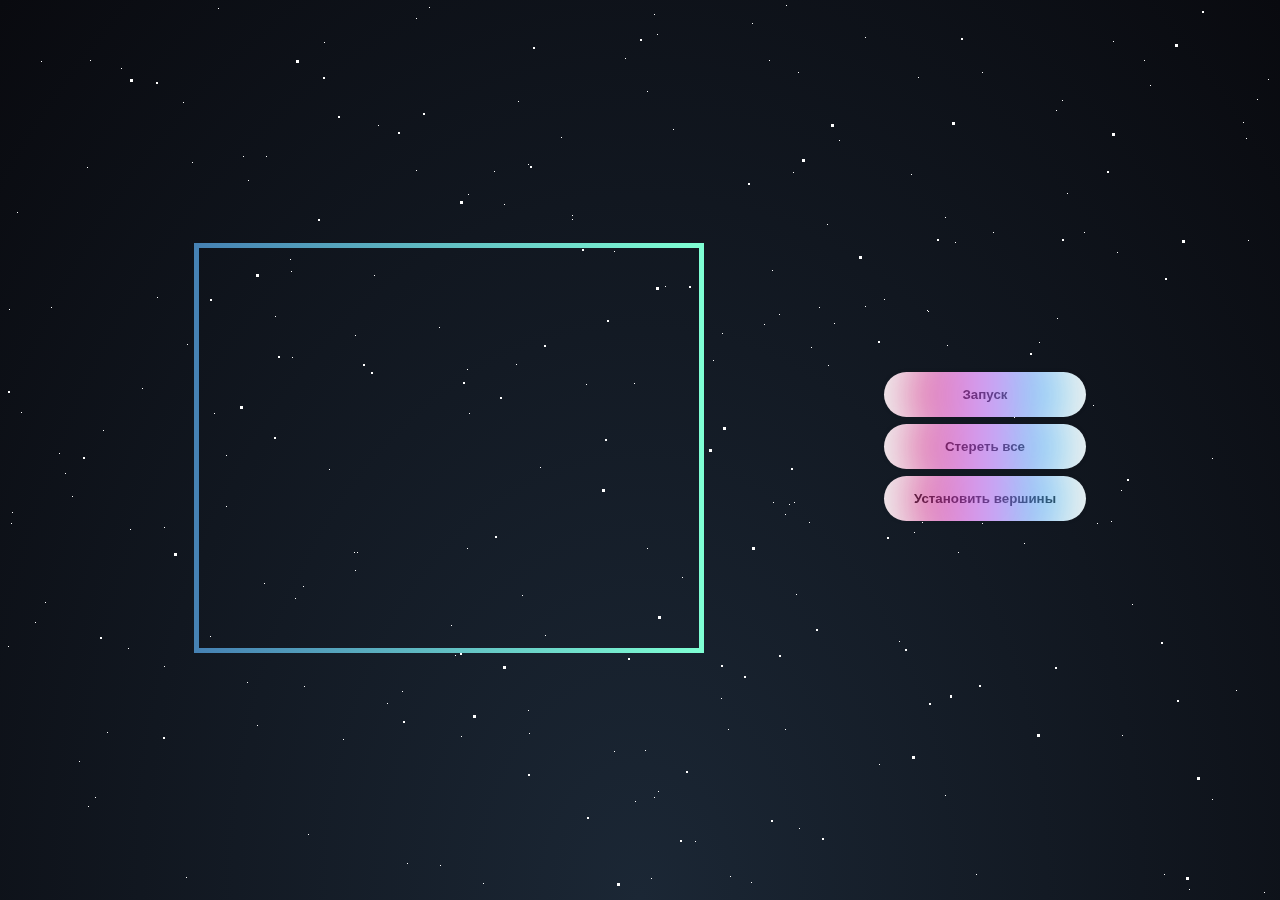
==== genetic.html @ c9bbf375 "Add files via upload" ====
<!DOCTYPE html>
<html lang="en">

<head>
    <meta charset="UTF-8">
    <meta name="viewport" content="width=device-width, initial-scale=1.0">
    <link rel="stylesheet" href="gen.css">
    <link rel="stylesheet" href="background.css">
    <link type="image/x-icon" href="/image/thomas.jpg" rel="shortcut icon">
    <link href='https://fonts.googleapis.com/css?family=Lato:300,400,700' rel='stylesheet' type='text/css'>
    <title>Генетика</title>
</head>

<body>
    <section class="wrapper">
        <div id="stars"></div>
        <div id="stars2"></div>
        <div id="stars3"></div>
    </section>
    <section class="content">
        <div class="container">
            <div class="canvas_container">
                <canvas id="canvas" class="canvas-border" width="500" height="400"></canvas>
            </div>
            <div class="btn_container">
                <button id="startBtn" class="button">
                    Запуск
                    <div class="hoverEffect">
                        <div>
                        </div>
                    </div>
                </button>
                <button id="clearBtn" class="button">
                    Стереть все
                    <div class="hoverEffect">
                        <div>
                        </div>
                    </div>
                </button>
                <button id="createPoints" class="button">
                    Установить вершины
                    <div class="hoverEffect">
                        <div>
                        </div>
                    </div>
                </button>
            </div>
        </div>
    </section>
    <script type="module" src="construction.js"></script>
</body>

</html>
---- gen.css ----
body{
  margin: 0;
  padding: 0;
}

.canvas-border {
  border: 5px solid;
  border-image: linear-gradient(to right, steelblue, aquamarine) 1;
}

.container {
  display: flex;
  position: relative;
  top: 50%;
  transform: translateY(-50%);
  align-items: center;
  justify-content: center;
}

.btn_container {
  padding-left: 180px;
  display: grid;
}

.button {
  margin-bottom: 7px;
  display: inline-flex;
  align-items: center;
  justify-content: center;
  padding: 15px 30px;
  border: 0;
  position: relative;
  overflow: hidden;
  border-radius: 10rem;
  transition: all 0.02s;
  font-weight: bold;
  color: rgb(37, 37, 37);
  z-index: 0;
  box-shadow: 0 0px 7px -5px rgba(0, 0, 0, 0.5);
}

.button:hover {
  background: rgb(193, 228, 248);
  color: rgb(33, 0, 85);
}

.button:active {
  transform: scale(0.97);
}

.hoverEffect {
  position: absolute;
  bottom: 0;
  top: 0;
  left: 0;
  right: 0;
  display: flex;
  align-items: center;
  justify-content: center;
  z-index: 1;
}

.hoverEffect div {
  background: rgb(222, 0, 75);
  background: linear-gradient(90deg, rgba(222, 0, 75, 1) 0%, rgba(191, 70, 255, 1) 49%, rgba(0, 212, 255, 1) 100%);
  border-radius: 40rem;
  width: 10rem;
  height: 10rem;
  transition: 0.4s;
  filter: blur(20px);
  animation: effect infinite 3s linear;
  opacity: 0.5;
}

.button:hover .hoverEffect div {
  width: 8rem;
  height: 8rem;
}

@keyframes effect {

  0% {
    transform: rotate(0deg);
  }

  100% {
    transform: rotate(360deg);
  }
}
---- background.css ----
.wrapper {
      position: fixed;
      top: 0;
      left: 0;
      height: 100vh;
      width: 100%;
      background: radial-gradient(ellipse at bottom, #1b2735 0%, #090a0f 100%);
      margin: 0;
      padding: 0;
  }

  .content {
      position: relative;
      top: 0;
      left: 0;
      height: 100vh;
      overflow-y: auto;
  }

  #title {
      position: absolute;
      top: 50%;
      left: 0;
      right: 0;
      color: #fff;
      text-align: center;
      font-family: Lato;
      font-weight: 300;
      font-size: 50px;
      letter-spacing: 10px;
      margin-top: -60px;
      padding-left: 10px;
  }

  #stars {
      width: 1px;
      height: 1px;
      background: transparent;
      animation: animStar 50s linear infinite;
      box-shadow: 779px 1331px #fff, 324px 42px #fff, 303px 586px #fff,
          1312px 276px #fff, 451px 625px #fff, 521px 1931px #fff, 1087px 1871px #fff,
          36px 1546px #fff, 132px 934px #fff, 1698px 901px #fff, 1418px 664px #fff,
          1448px 1157px #fff, 1084px 232px #fff, 347px 1776px #fff, 1722px 243px #fff,
          1629px 835px #fff, 479px 969px #fff, 1231px 960px #fff, 586px 384px #fff,
          164px 527px #fff, 8px 646px #fff, 1150px 1126px #fff, 665px 1357px #fff,
          1556px 1982px #fff, 1260px 1961px #fff, 1675px 1741px #fff,
          1843px 1514px #fff, 718px 1628px #fff, 242px 1343px #fff, 1497px 1880px #fff,
          1364px 230px #fff, 1739px 1302px #fff, 636px 959px #fff, 304px 686px #fff,
          614px 751px #fff, 1935px 816px #fff, 1428px 60px #fff, 355px 335px #fff,
          1594px 158px #fff, 90px 60px #fff, 1553px 162px #fff, 1239px 1825px #fff,
          1945px 587px #fff, 749px 1785px #fff, 1987px 1172px #fff, 1301px 1237px #fff,
          1039px 342px #fff, 1585px 1481px #fff, 995px 1048px #fff, 524px 932px #fff,
          214px 413px #fff, 1701px 1300px #fff, 1037px 1613px #fff, 1871px 996px #fff,
          1360px 1635px #fff, 1110px 1313px #fff, 412px 1783px #fff, 1949px 177px #fff,
          903px 1854px #fff, 700px 1936px #fff, 378px 125px #fff, 308px 834px #fff,
          1118px 962px #fff, 1350px 1929px #fff, 781px 1811px #fff, 561px 137px #fff,
          757px 1148px #fff, 1670px 1979px #fff, 343px 739px #fff, 945px 795px #fff,
          576px 1903px #fff, 1078px 1436px #fff, 1583px 450px #fff, 1366px 474px #fff,
          297px 1873px #fff, 192px 162px #fff, 1624px 1633px #fff, 59px 453px #fff,
          82px 1872px #fff, 1933px 498px #fff, 1966px 1974px #fff, 1975px 1688px #fff,
          779px 314px #fff, 1858px 1543px #fff, 73px 1507px #fff, 1693px 975px #fff,
          1683px 108px #fff, 1768px 1654px #fff, 654px 14px #fff, 494px 171px #fff,
          1689px 1895px #fff, 1660px 263px #fff, 1031px 903px #fff, 1203px 1393px #fff,
          1333px 1421px #fff, 1113px 41px #fff, 1206px 1645px #fff, 1325px 1635px #fff,
          142px 388px #fff, 572px 215px #fff, 1535px 296px #fff, 1419px 407px #fff,
          1379px 1003px #fff, 329px 469px #fff, 1791px 1652px #fff, 935px 1802px #fff,
          1330px 1820px #fff, 421px 1933px #fff, 828px 365px #fff, 275px 316px #fff,
          707px 960px #fff, 1605px 1554px #fff, 625px 58px #fff, 717px 1697px #fff,
          1669px 246px #fff, 1925px 322px #fff, 1154px 1803px #fff, 1929px 295px #fff,
          1248px 240px #fff, 1045px 1755px #fff, 166px 942px #fff, 1888px 1773px #fff,
          678px 1963px #fff, 1370px 569px #fff, 1974px 1400px #fff, 1786px 460px #fff,
          51px 307px #fff, 784px 1400px #fff, 730px 1258px #fff, 1712px 393px #fff,
          416px 170px #fff, 1797px 1932px #fff, 572px 219px #fff, 1557px 1856px #fff,
          218px 8px #fff, 348px 1334px #fff, 469px 413px #fff, 385px 1738px #fff,
          1357px 1818px #fff, 240px 942px #fff, 248px 1847px #fff, 1535px 806px #fff,
          236px 1514px #fff, 1429px 1556px #fff, 73px 1633px #fff, 1398px 1121px #fff,
          671px 1301px #fff, 1404px 1663px #fff, 740px 1018px #fff, 1600px 377px #fff,
          785px 514px #fff, 112px 1084px #fff, 1915px 1887px #fff, 1463px 1848px #fff,
          687px 1115px #fff, 1268px 1768px #fff, 1729px 1425px #fff,
          1284px 1022px #fff, 801px 974px #fff, 1975px 1317px #fff, 1354px 834px #fff,
          1446px 1484px #fff, 1283px 1786px #fff, 11px 523px #fff, 1842px 236px #fff,
          1355px 654px #fff, 429px 7px #fff, 1033px 1128px #fff, 157px 297px #fff,
          545px 635px #fff, 52px 1080px #fff, 827px 1520px #fff, 1121px 490px #fff,
          9px 309px #fff, 1744px 1586px #fff, 1014px 417px #fff, 1534px 524px #fff,
          958px 552px #fff, 1403px 1496px #fff, 387px 703px #fff, 1522px 548px #fff,
          1355px 282px #fff, 1532px 601px #fff, 1838px 790px #fff, 290px 259px #fff,
          295px 598px #fff, 1601px 539px #fff, 1561px 1272px #fff, 34px 1922px #fff,
          1024px 543px #fff, 467px 369px #fff, 722px 333px #fff, 1976px 1255px #fff,
          766px 983px #fff, 1582px 1285px #fff, 12px 512px #fff, 617px 1410px #fff,
          682px 577px #fff, 1334px 1438px #fff, 439px 327px #fff, 1617px 1661px #fff,
          673px 129px #fff, 794px 941px #fff, 1386px 1902px #fff, 37px 1353px #fff,
          1467px 1353px #fff, 416px 18px #fff, 187px 344px #fff, 200px 1898px #fff,
          1491px 1619px #fff, 811px 347px #fff, 924px 1827px #fff, 945px 217px #fff,
          1735px 1228px #fff, 379px 1890px #fff, 79px 761px #fff, 825px 1837px #fff,
          1980px 1558px #fff, 1308px 1573px #fff, 1488px 1726px #fff,
          382px 1208px #fff, 522px 595px #fff, 1277px 1898px #fff, 354px 552px #fff,
          161px 1784px #fff, 614px 251px #fff, 526px 1576px #fff, 17px 212px #fff,
          179px 996px #fff, 467px 1208px #fff, 1944px 1838px #fff, 1140px 1093px #fff,
          858px 1007px #fff, 200px 1064px #fff, 423px 1964px #fff, 1945px 439px #fff,
          1377px 689px #fff, 1120px 1437px #fff, 1876px 668px #fff, 907px 1324px #fff,
          343px 1976px #fff, 1816px 1501px #fff, 1849px 177px #fff, 647px 91px #fff,
          1984px 1012px #fff, 1336px 1300px #fff, 128px 648px #fff, 305px 1060px #fff,
          1324px 826px #fff, 1263px 1314px #fff, 1801px 629px #fff, 1614px 1555px #fff,
          1634px 90px #fff, 1603px 452px #fff, 891px 1984px #fff, 1556px 1906px #fff,
          121px 68px #fff, 1676px 1714px #fff, 516px 936px #fff, 1947px 1492px #fff,
          1455px 1519px #fff, 45px 602px #fff, 205px 1039px #fff, 793px 172px #fff,
          1562px 1739px #fff, 1056px 110px #fff, 1512px 379px #fff, 1795px 1621px #fff,
          1848px 607px #fff, 262px 1719px #fff, 477px 991px #fff, 483px 883px #fff,
          1239px 1197px #fff, 1496px 647px #fff, 1649px 25px #fff, 1491px 1946px #fff,
          119px 996px #fff, 179px 1472px #fff, 1341px 808px #fff, 1565px 1700px #fff,
          407px 1544px #fff, 1754px 357px #fff, 1288px 981px #fff, 902px 1997px #fff,
          1755px 1668px #fff, 186px 877px #fff, 1202px 1882px #fff, 461px 1213px #fff,
          1400px 748px #fff, 1969px 1899px #fff, 809px 522px #fff, 514px 1219px #fff,
          374px 275px #fff, 938px 1973px #fff, 357px 552px #fff, 144px 1722px #fff,
          1572px 912px #fff, 402px 1858px #fff, 1544px 1195px #fff, 667px 1257px #fff,
          727px 1496px #fff, 993px 232px #fff, 1772px 313px #fff, 1040px 1590px #fff,
          1204px 1973px #fff, 1268px 79px #fff, 1555px 1048px #fff, 986px 1707px #fff,
          978px 1710px #fff, 713px 360px #fff, 407px 863px #fff, 461px 736px #fff,
          284px 1608px #fff, 103px 430px #fff, 1283px 1319px #fff, 977px 1186px #fff,
          1966px 1516px #fff, 1287px 1129px #fff, 70px 1098px #fff, 1189px 889px #fff,
          1126px 1734px #fff, 309px 1292px #fff, 879px 764px #fff, 65px 473px #fff,
          1003px 1959px #fff, 658px 791px #fff, 402px 1576px #fff, 35px 622px #fff,
          529px 1589px #fff, 164px 666px #fff, 1876px 1290px #fff, 1541px 526px #fff,
          270px 1297px #fff, 440px 865px #fff, 1500px 802px #fff, 182px 1754px #fff,
          1264px 892px #fff, 272px 1249px #fff, 1289px 1535px #fff, 190px 1646px #fff,
          955px 242px #fff, 1456px 1597px #fff, 1727px 1983px #fff, 635px 801px #fff,
          226px 455px #fff, 1396px 1710px #fff, 849px 1863px #fff, 237px 1264px #fff,
          839px 140px #fff, 1122px 735px #fff, 1280px 15px #fff, 1318px 242px #fff,
          1819px 1148px #fff, 333px 1392px #fff, 1949px 553px #fff, 1878px 1332px #fff,
          467px 548px #fff, 1812px 1082px #fff, 1067px 193px #fff, 243px 156px #fff,
          483px 1616px #fff, 1714px 933px #fff, 759px 1800px #fff, 1822px 995px #fff,
          1877px 572px #fff, 581px 1084px #fff, 107px 732px #fff, 642px 1837px #fff,
          166px 1493px #fff, 1555px 198px #fff, 819px 307px #fff, 947px 345px #fff,
          827px 224px #fff, 927px 1394px #fff, 540px 467px #fff, 1093px 405px #fff,
          1140px 927px #fff, 130px 529px #fff, 33px 1980px #fff, 1147px 1663px #fff,
          1616px 1436px #fff, 528px 710px #fff, 798px 1100px #fff, 505px 1480px #fff,
          899px 641px #fff, 1909px 1949px #fff, 1311px 964px #fff, 979px 1301px #fff,
          1393px 969px #fff, 1793px 1886px #fff, 292px 357px #fff, 1196px 1718px #fff,
          1290px 1994px #fff, 537px 1973px #fff, 1181px 1674px #fff,
          1740px 1566px #fff, 1307px 265px #fff, 922px 522px #fff, 1892px 472px #fff,
          384px 1746px #fff, 392px 1098px #fff, 647px 548px #fff, 390px 1498px #fff,
          1246px 138px #fff, 730px 876px #fff, 192px 1472px #fff, 1790px 1789px #fff,
          928px 311px #fff, 1253px 1647px #fff, 747px 1921px #fff, 1561px 1025px #fff,
          1533px 1292px #fff, 1985px 195px #fff, 728px 729px #fff, 1712px 1936px #fff,
          512px 1717px #fff, 1528px 483px #fff, 313px 1642px #fff, 281px 1849px #fff,
          1212px 799px #fff, 435px 1191px #fff, 1422px 611px #fff, 1718px 1964px #fff,
          411px 944px #fff, 210px 636px #fff, 1502px 1295px #fff, 1434px 349px #fff,
          769px 60px #fff, 747px 1053px #fff, 789px 504px #fff, 1436px 1264px #fff,
          1893px 1225px #fff, 1394px 1788px #fff, 1108px 1317px #fff,
          1673px 1395px #fff, 854px 1010px #fff, 1705px 80px #fff, 1858px 148px #fff,
          1729px 344px #fff, 1388px 664px #fff, 895px 406px #fff, 1479px 157px #fff,
          1441px 1157px #fff, 552px 1900px #fff, 516px 364px #fff, 1647px 189px #fff,
          1427px 1071px #fff, 785px 729px #fff, 1080px 1710px #fff, 504px 204px #fff,
          1177px 1622px #fff, 657px 34px #fff, 1296px 1099px #fff, 248px 180px #fff,
          1212px 1568px #fff, 667px 1562px #fff, 695px 841px #fff, 1608px 1247px #fff,
          751px 882px #fff, 87px 167px #fff, 607px 1368px #fff, 1363px 1203px #fff,
          1836px 317px #fff, 1668px 1703px #fff, 830px 1154px #fff, 1721px 1398px #fff,
          1601px 1280px #fff, 976px 874px #fff, 1743px 254px #fff, 1020px 1815px #fff,
          1670px 1766px #fff, 1890px 735px #fff, 1379px 136px #fff, 1864px 695px #fff,
          206px 965px #fff, 1404px 1932px #fff, 1923px 1360px #fff, 247px 682px #fff,
          519px 1708px #fff, 645px 750px #fff, 1164px 1204px #fff, 834px 323px #fff,
          172px 1350px #fff, 213px 972px #fff, 1837px 190px #fff, 285px 1806px #fff,
          1047px 1299px #fff, 1548px 825px #fff, 1730px 324px #fff, 1346px 1909px #fff,
          772px 270px #fff, 345px 1190px #fff, 478px 1433px #fff, 1479px 25px #fff,
          1994px 1830px #fff, 1744px 732px #fff, 20px 1635px #fff, 690px 1795px #fff,
          1594px 569px #fff, 579px 245px #fff, 1398px 733px #fff, 408px 1352px #fff,
          1774px 120px #fff, 1152px 1370px #fff, 1698px 1810px #fff, 710px 1450px #fff,
          665px 286px #fff, 493px 1720px #fff, 786px 5px #fff, 637px 1140px #fff,
          764px 324px #fff, 927px 310px #fff, 938px 1424px #fff, 1884px 744px #fff,
          913px 462px #fff, 1831px 1936px #fff, 1527px 249px #fff, 36px 1381px #fff,
          1597px 581px #fff, 1530px 355px #fff, 949px 459px #fff, 799px 828px #fff,
          242px 1471px #fff, 654px 797px #fff, 796px 594px #fff, 1365px 678px #fff,
          752px 23px #fff, 1630px 541px #fff, 982px 72px #fff, 1733px 1831px #fff,
          21px 412px #fff, 775px 998px #fff, 335px 1945px #fff, 264px 583px #fff,
          158px 1311px #fff, 528px 164px #fff, 1978px 574px #fff, 717px 1203px #fff,
          734px 1591px #fff, 1555px 820px #fff, 16px 1943px #fff, 1625px 1177px #fff,
          1236px 690px #fff, 1585px 1590px #fff, 1737px 1728px #fff, 721px 698px #fff,
          1804px 1186px #fff, 166px 980px #fff, 1850px 230px #fff, 330px 1712px #fff,
          95px 797px #fff, 1948px 1078px #fff, 469px 939px #fff, 1269px 1899px #fff,
          955px 1220px #fff, 1137px 1075px #fff, 312px 1293px #fff, 986px 1762px #fff,
          1103px 1238px #fff, 428px 1993px #fff, 355px 570px #fff, 977px 1836px #fff,
          1395px 1092px #fff, 276px 913px #fff, 1743px 656px #fff, 773px 502px #fff,
          1686px 1322px #fff, 1516px 1945px #fff, 1334px 501px #fff, 266px 156px #fff,
          455px 655px #fff, 798px 72px #fff, 1059px 1259px #fff, 1402px 1687px #fff,
          236px 1329px #fff, 1455px 786px #fff, 146px 1228px #fff, 1851px 823px #fff,
          1062px 100px #fff, 1220px 953px #fff, 20px 1826px #fff, 36px 1063px #fff,
          1525px 338px #fff, 790px 1521px #fff, 741px 1099px #fff, 288px 1489px #fff,
          700px 1060px #fff, 390px 1071px #fff, 411px 1036px #fff, 1853px 1072px #fff,
          1446px 1085px #fff, 1164px 874px #fff, 924px 925px #fff, 291px 271px #fff,
          1257px 1964px #fff, 1580px 1352px #fff, 1507px 1216px #fff, 211px 956px #fff,
          985px 1195px #fff, 975px 1640px #fff, 518px 101px #fff, 663px 1395px #fff,
          914px 532px #fff, 145px 1320px #fff, 69px 1397px #fff, 982px 523px #fff,
          257px 725px #fff, 1599px 831px #fff, 1636px 1513px #fff, 1250px 1158px #fff,
          1132px 604px #fff, 183px 102px #fff, 1057px 318px #fff, 1247px 1835px #fff,
          1983px 1110px #fff, 1077px 1455px #fff, 921px 1770px #fff, 806px 1350px #fff,
          1938px 1992px #fff, 855px 1260px #fff, 902px 1345px #fff, 658px 1908px #fff,
          1845px 679px #fff, 712px 1482px #fff, 595px 950px #fff, 1784px 1992px #fff,
          1847px 1785px #fff, 691px 1004px #fff, 175px 1179px #fff, 1666px 1911px #fff,
          41px 61px #fff, 971px 1080px #fff, 1830px 1450px #fff, 1351px 1518px #fff,
          1257px 99px #fff, 1395px 1498px #fff, 1117px 252px #fff, 1779px 597px #fff,
          1346px 729px #fff, 1108px 1144px #fff, 402px 691px #fff, 72px 496px #fff,
          1673px 1604px #fff, 1497px 974px #fff, 1865px 1664px #fff, 88px 806px #fff,
          918px 77px #fff, 244px 1118px #fff, 256px 1820px #fff, 1851px 1840px #fff,
          605px 1851px #fff, 634px 383px #fff, 865px 37px #fff, 943px 1024px #fff,
          1951px 177px #fff, 1097px 523px #fff, 985px 1700px #fff, 1243px 122px #fff,
          768px 1070px #fff, 468px 194px #fff, 320px 1867px #fff, 1850px 185px #fff,
          380px 1616px #fff, 468px 1294px #fff, 1122px 1743px #fff, 884px 299px #fff,
          1300px 1917px #fff, 1860px 396px #fff, 1270px 990px #fff, 529px 733px #fff,
          1975px 1347px #fff, 1885px 685px #fff, 226px 506px #fff, 651px 878px #fff,
          1323px 680px #fff, 1284px 680px #fff, 238px 1967px #fff, 911px 174px #fff,
          1111px 521px #fff, 1150px 85px #fff, 794px 502px #fff, 484px 1856px #fff,
          1809px 368px #fff, 112px 953px #fff, 590px 1009px #fff, 1655px 311px #fff,
          100px 1026px #fff, 1803px 352px #fff, 865px 306px #fff, 1077px 1019px #fff,
          1335px 872px #fff, 1647px 1298px #fff, 1233px 1387px #fff, 698px 1036px #fff,
          659px 1860px #fff, 388px 1412px #fff, 1212px 458px #fff, 755px 1468px #fff,
          696px 1654px #fff, 1144px 60px #fff;
  }

  #stars:after {
      content: '';
      position: absolute;
      top: 2000px;
      width: 1px;
      height: 1px;
      background: transparent;
      box-shadow: 779px 1331px #fff, 324px 42px #fff, 303px 586px #fff,
          1312px 276px #fff, 451px 625px #fff, 521px 1931px #fff, 1087px 1871px #fff,
          36px 1546px #fff, 132px 934px #fff, 1698px 901px #fff, 1418px 664px #fff,
          1448px 1157px #fff, 1084px 232px #fff, 347px 1776px #fff, 1722px 243px #fff,
          1629px 835px #fff, 479px 969px #fff, 1231px 960px #fff, 586px 384px #fff,
          164px 527px #fff, 8px 646px #fff, 1150px 1126px #fff, 665px 1357px #fff,
          1556px 1982px #fff, 1260px 1961px #fff, 1675px 1741px #fff,
          1843px 1514px #fff, 718px 1628px #fff, 242px 1343px #fff, 1497px 1880px #fff,
          1364px 230px #fff, 1739px 1302px #fff, 636px 959px #fff, 304px 686px #fff,
          614px 751px #fff, 1935px 816px #fff, 1428px 60px #fff, 355px 335px #fff,
          1594px 158px #fff, 90px 60px #fff, 1553px 162px #fff, 1239px 1825px #fff,
          1945px 587px #fff, 749px 1785px #fff, 1987px 1172px #fff, 1301px 1237px #fff,
          1039px 342px #fff, 1585px 1481px #fff, 995px 1048px #fff, 524px 932px #fff,
          214px 413px #fff, 1701px 1300px #fff, 1037px 1613px #fff, 1871px 996px #fff,
          1360px 1635px #fff, 1110px 1313px #fff, 412px 1783px #fff, 1949px 177px #fff,
          903px 1854px #fff, 700px 1936px #fff, 378px 125px #fff, 308px 834px #fff,
          1118px 962px #fff, 1350px 1929px #fff, 781px 1811px #fff, 561px 137px #fff,
          757px 1148px #fff, 1670px 1979px #fff, 343px 739px #fff, 945px 795px #fff,
          576px 1903px #fff, 1078px 1436px #fff, 1583px 450px #fff, 1366px 474px #fff,
          297px 1873px #fff, 192px 162px #fff, 1624px 1633px #fff, 59px 453px #fff,
          82px 1872px #fff, 1933px 498px #fff, 1966px 1974px #fff, 1975px 1688px #fff,
          779px 314px #fff, 1858px 1543px #fff, 73px 1507px #fff, 1693px 975px #fff,
          1683px 108px #fff, 1768px 1654px #fff, 654px 14px #fff, 494px 171px #fff,
          1689px 1895px #fff, 1660px 263px #fff, 1031px 903px #fff, 1203px 1393px #fff,
          1333px 1421px #fff, 1113px 41px #fff, 1206px 1645px #fff, 1325px 1635px #fff,
          142px 388px #fff, 572px 215px #fff, 1535px 296px #fff, 1419px 407px #fff,
          1379px 1003px #fff, 329px 469px #fff, 1791px 1652px #fff, 935px 1802px #fff,
          1330px 1820px #fff, 421px 1933px #fff, 828px 365px #fff, 275px 316px #fff,
          707px 960px #fff, 1605px 1554px #fff, 625px 58px #fff, 717px 1697px #fff,
          1669px 246px #fff, 1925px 322px #fff, 1154px 1803px #fff, 1929px 295px #fff,
          1248px 240px #fff, 1045px 1755px #fff, 166px 942px #fff, 1888px 1773px #fff,
          678px 1963px #fff, 1370px 569px #fff, 1974px 1400px #fff, 1786px 460px #fff,
          51px 307px #fff, 784px 1400px #fff, 730px 1258px #fff, 1712px 393px #fff,
          416px 170px #fff, 1797px 1932px #fff, 572px 219px #fff, 1557px 1856px #fff,
          218px 8px #fff, 348px 1334px #fff, 469px 413px #fff, 385px 1738px #fff,
          1357px 1818px #fff, 240px 942px #fff, 248px 1847px #fff, 1535px 806px #fff,
          236px 1514px #fff, 1429px 1556px #fff, 73px 1633px #fff, 1398px 1121px #fff,
          671px 1301px #fff, 1404px 1663px #fff, 740px 1018px #fff, 1600px 377px #fff,
          785px 514px #fff, 112px 1084px #fff, 1915px 1887px #fff, 1463px 1848px #fff,
          687px 1115px #fff, 1268px 1768px #fff, 1729px 1425px #fff,
          1284px 1022px #fff, 801px 974px #fff, 1975px 1317px #fff, 1354px 834px #fff,
          1446px 1484px #fff, 1283px 1786px #fff, 11px 523px #fff, 1842px 236px #fff,
          1355px 654px #fff, 429px 7px #fff, 1033px 1128px #fff, 157px 297px #fff,
          545px 635px #fff, 52px 1080px #fff, 827px 1520px #fff, 1121px 490px #fff,
          9px 309px #fff, 1744px 1586px #fff, 1014px 417px #fff, 1534px 524px #fff,
          958px 552px #fff, 1403px 1496px #fff, 387px 703px #fff, 1522px 548px #fff,
          1355px 282px #fff, 1532px 601px #fff, 1838px 790px #fff, 290px 259px #fff,
          295px 598px #fff, 1601px 539px #fff, 1561px 1272px #fff, 34px 1922px #fff,
          1024px 543px #fff, 467px 369px #fff, 722px 333px #fff, 1976px 1255px #fff,
          766px 983px #fff, 1582px 1285px #fff, 12px 512px #fff, 617px 1410px #fff,
          682px 577px #fff, 1334px 1438px #fff, 439px 327px #fff, 1617px 1661px #fff,
          673px 129px #fff, 794px 941px #fff, 1386px 1902px #fff, 37px 1353px #fff,
          1467px 1353px #fff, 416px 18px #fff, 187px 344px #fff, 200px 1898px #fff,
          1491px 1619px #fff, 811px 347px #fff, 924px 1827px #fff, 945px 217px #fff,
          1735px 1228px #fff, 379px 1890px #fff, 79px 761px #fff, 825px 1837px #fff,
          1980px 1558px #fff, 1308px 1573px #fff, 1488px 1726px #fff,
          382px 1208px #fff, 522px 595px #fff, 1277px 1898px #fff, 354px 552px #fff,
          161px 1784px #fff, 614px 251px #fff, 526px 1576px #fff, 17px 212px #fff,
          179px 996px #fff, 467px 1208px #fff, 1944px 1838px #fff, 1140px 1093px #fff,
          858px 1007px #fff, 200px 1064px #fff, 423px 1964px #fff, 1945px 439px #fff,
          1377px 689px #fff, 1120px 1437px #fff, 1876px 668px #fff, 907px 1324px #fff,
          343px 1976px #fff, 1816px 1501px #fff, 1849px 177px #fff, 647px 91px #fff,
          1984px 1012px #fff, 1336px 1300px #fff, 128px 648px #fff, 305px 1060px #fff,
          1324px 826px #fff, 1263px 1314px #fff, 1801px 629px #fff, 1614px 1555px #fff,
          1634px 90px #fff, 1603px 452px #fff, 891px 1984px #fff, 1556px 1906px #fff,
          121px 68px #fff, 1676px 1714px #fff, 516px 936px #fff, 1947px 1492px #fff,
          1455px 1519px #fff, 45px 602px #fff, 205px 1039px #fff, 793px 172px #fff,
          1562px 1739px #fff, 1056px 110px #fff, 1512px 379px #fff, 1795px 1621px #fff,
          1848px 607px #fff, 262px 1719px #fff, 477px 991px #fff, 483px 883px #fff,
          1239px 1197px #fff, 1496px 647px #fff, 1649px 25px #fff, 1491px 1946px #fff,
          119px 996px #fff, 179px 1472px #fff, 1341px 808px #fff, 1565px 1700px #fff,
          407px 1544px #fff, 1754px 357px #fff, 1288px 981px #fff, 902px 1997px #fff,
          1755px 1668px #fff, 186px 877px #fff, 1202px 1882px #fff, 461px 1213px #fff,
          1400px 748px #fff, 1969px 1899px #fff, 809px 522px #fff, 514px 1219px #fff,
          374px 275px #fff, 938px 1973px #fff, 357px 552px #fff, 144px 1722px #fff,
          1572px 912px #fff, 402px 1858px #fff, 1544px 1195px #fff, 667px 1257px #fff,
          727px 1496px #fff, 993px 232px #fff, 1772px 313px #fff, 1040px 1590px #fff,
          1204px 1973px #fff, 1268px 79px #fff, 1555px 1048px #fff, 986px 1707px #fff,
          978px 1710px #fff, 713px 360px #fff, 407px 863px #fff, 461px 736px #fff,
          284px 1608px #fff, 103px 430px #fff, 1283px 1319px #fff, 977px 1186px #fff,
          1966px 1516px #fff, 1287px 1129px #fff, 70px 1098px #fff, 1189px 889px #fff,
          1126px 1734px #fff, 309px 1292px #fff, 879px 764px #fff, 65px 473px #fff,
          1003px 1959px #fff, 658px 791px #fff, 402px 1576px #fff, 35px 622px #fff,
          529px 1589px #fff, 164px 666px #fff, 1876px 1290px #fff, 1541px 526px #fff,
          270px 1297px #fff, 440px 865px #fff, 1500px 802px #fff, 182px 1754px #fff,
          1264px 892px #fff, 272px 1249px #fff, 1289px 1535px #fff, 190px 1646px #fff,
          955px 242px #fff, 1456px 1597px #fff, 1727px 1983px #fff, 635px 801px #fff,
          226px 455px #fff, 1396px 1710px #fff, 849px 1863px #fff, 237px 1264px #fff,
          839px 140px #fff, 1122px 735px #fff, 1280px 15px #fff, 1318px 242px #fff,
          1819px 1148px #fff, 333px 1392px #fff, 1949px 553px #fff, 1878px 1332px #fff,
          467px 548px #fff, 1812px 1082px #fff, 1067px 193px #fff, 243px 156px #fff,
          483px 1616px #fff, 1714px 933px #fff, 759px 1800px #fff, 1822px 995px #fff,
          1877px 572px #fff, 581px 1084px #fff, 107px 732px #fff, 642px 1837px #fff,
          166px 1493px #fff, 1555px 198px #fff, 819px 307px #fff, 947px 345px #fff,
          827px 224px #fff, 927px 1394px #fff, 540px 467px #fff, 1093px 405px #fff,
          1140px 927px #fff, 130px 529px #fff, 33px 1980px #fff, 1147px 1663px #fff,
          1616px 1436px #fff, 528px 710px #fff, 798px 1100px #fff, 505px 1480px #fff,
          899px 641px #fff, 1909px 1949px #fff, 1311px 964px #fff, 979px 1301px #fff,
          1393px 969px #fff, 1793px 1886px #fff, 292px 357px #fff, 1196px 1718px #fff,
          1290px 1994px #fff, 537px 1973px #fff, 1181px 1674px #fff,
          1740px 1566px #fff, 1307px 265px #fff, 922px 522px #fff, 1892px 472px #fff,
          384px 1746px #fff, 392px 1098px #fff, 647px 548px #fff, 390px 1498px #fff,
          1246px 138px #fff, 730px 876px #fff, 192px 1472px #fff, 1790px 1789px #fff,
          928px 311px #fff, 1253px 1647px #fff, 747px 1921px #fff, 1561px 1025px #fff,
          1533px 1292px #fff, 1985px 195px #fff, 728px 729px #fff, 1712px 1936px #fff,
          512px 1717px #fff, 1528px 483px #fff, 313px 1642px #fff, 281px 1849px #fff,
          1212px 799px #fff, 435px 1191px #fff, 1422px 611px #fff, 1718px 1964px #fff,
          411px 944px #fff, 210px 636px #fff, 1502px 1295px #fff, 1434px 349px #fff,
          769px 60px #fff, 747px 1053px #fff, 789px 504px #fff, 1436px 1264px #fff,
          1893px 1225px #fff, 1394px 1788px #fff, 1108px 1317px #fff,
          1673px 1395px #fff, 854px 1010px #fff, 1705px 80px #fff, 1858px 148px #fff,
          1729px 344px #fff, 1388px 664px #fff, 895px 406px #fff, 1479px 157px #fff,
          1441px 1157px #fff, 552px 1900px #fff, 516px 364px #fff, 1647px 189px #fff,
          1427px 1071px #fff, 785px 729px #fff, 1080px 1710px #fff, 504px 204px #fff,
          1177px 1622px #fff, 657px 34px #fff, 1296px 1099px #fff, 248px 180px #fff,
          1212px 1568px #fff, 667px 1562px #fff, 695px 841px #fff, 1608px 1247px #fff,
          751px 882px #fff, 87px 167px #fff, 607px 1368px #fff, 1363px 1203px #fff,
          1836px 317px #fff, 1668px 1703px #fff, 830px 1154px #fff, 1721px 1398px #fff,
          1601px 1280px #fff, 976px 874px #fff, 1743px 254px #fff, 1020px 1815px #fff,
          1670px 1766px #fff, 1890px 735px #fff, 1379px 136px #fff, 1864px 695px #fff,
          206px 965px #fff, 1404px 1932px #fff, 1923px 1360px #fff, 247px 682px #fff,
          519px 1708px #fff, 645px 750px #fff, 1164px 1204px #fff, 834px 323px #fff,
          172px 1350px #fff, 213px 972px #fff, 1837px 190px #fff, 285px 1806px #fff,
          1047px 1299px #fff, 1548px 825px #fff, 1730px 324px #fff, 1346px 1909px #fff,
          772px 270px #fff, 345px 1190px #fff, 478px 1433px #fff, 1479px 25px #fff,
          1994px 1830px #fff, 1744px 732px #fff, 20px 1635px #fff, 690px 1795px #fff,
          1594px 569px #fff, 579px 245px #fff, 1398px 733px #fff, 408px 1352px #fff,
          1774px 120px #fff, 1152px 1370px #fff, 1698px 1810px #fff, 710px 1450px #fff,
          665px 286px #fff, 493px 1720px #fff, 786px 5px #fff, 637px 1140px #fff,
          764px 324px #fff, 927px 310px #fff, 938px 1424px #fff, 1884px 744px #fff,
          913px 462px #fff, 1831px 1936px #fff, 1527px 249px #fff, 36px 1381px #fff,
          1597px 581px #fff, 1530px 355px #fff, 949px 459px #fff, 799px 828px #fff,
          242px 1471px #fff, 654px 797px #fff, 796px 594px #fff, 1365px 678px #fff,
          752px 23px #fff, 1630px 541px #fff, 982px 72px #fff, 1733px 1831px #fff,
          21px 412px #fff, 775px 998px #fff, 335px 1945px #fff, 264px 583px #fff,
          158px 1311px #fff, 528px 164px #fff, 1978px 574px #fff, 717px 1203px #fff,
          734px 1591px #fff, 1555px 820px #fff, 16px 1943px #fff, 1625px 1177px #fff,
          1236px 690px #fff, 1585px 1590px #fff, 1737px 1728px #fff, 721px 698px #fff,
          1804px 1186px #fff, 166px 980px #fff, 1850px 230px #fff, 330px 1712px #fff,
          95px 797px #fff, 1948px 1078px #fff, 469px 939px #fff, 1269px 1899px #fff,
          955px 1220px #fff, 1137px 1075px #fff, 312px 1293px #fff, 986px 1762px #fff,
          1103px 1238px #fff, 428px 1993px #fff, 355px 570px #fff, 977px 1836px #fff,
          1395px 1092px #fff, 276px 913px #fff, 1743px 656px #fff, 773px 502px #fff,
          1686px 1322px #fff, 1516px 1945px #fff, 1334px 501px #fff, 266px 156px #fff,
          455px 655px #fff, 798px 72px #fff, 1059px 1259px #fff, 1402px 1687px #fff,
          236px 1329px #fff, 1455px 786px #fff, 146px 1228px #fff, 1851px 823px #fff,
          1062px 100px #fff, 1220px 953px #fff, 20px 1826px #fff, 36px 1063px #fff,
          1525px 338px #fff, 790px 1521px #fff, 741px 1099px #fff, 288px 1489px #fff,
          700px 1060px #fff, 390px 1071px #fff, 411px 1036px #fff, 1853px 1072px #fff,
          1446px 1085px #fff, 1164px 874px #fff, 924px 925px #fff, 291px 271px #fff,
          1257px 1964px #fff, 1580px 1352px #fff, 1507px 1216px #fff, 211px 956px #fff,
          985px 1195px #fff, 975px 1640px #fff, 518px 101px #fff, 663px 1395px #fff,
          914px 532px #fff, 145px 1320px #fff, 69px 1397px #fff, 982px 523px #fff,
          257px 725px #fff, 1599px 831px #fff, 1636px 1513px #fff, 1250px 1158px #fff,
          1132px 604px #fff, 183px 102px #fff, 1057px 318px #fff, 1247px 1835px #fff,
          1983px 1110px #fff, 1077px 1455px #fff, 921px 1770px #fff, 806px 1350px #fff,
          1938px 1992px #fff, 855px 1260px #fff, 902px 1345px #fff, 658px 1908px #fff,
          1845px 679px #fff, 712px 1482px #fff, 595px 950px #fff, 1784px 1992px #fff,
          1847px 1785px #fff, 691px 1004px #fff, 175px 1179px #fff, 1666px 1911px #fff,
          41px 61px #fff, 971px 1080px #fff, 1830px 1450px #fff, 1351px 1518px #fff,
          1257px 99px #fff, 1395px 1498px #fff, 1117px 252px #fff, 1779px 597px #fff,
          1346px 729px #fff, 1108px 1144px #fff, 402px 691px #fff, 72px 496px #fff,
          1673px 1604px #fff, 1497px 974px #fff, 1865px 1664px #fff, 88px 806px #fff,
          918px 77px #fff, 244px 1118px #fff, 256px 1820px #fff, 1851px 1840px #fff,
          605px 1851px #fff, 634px 383px #fff, 865px 37px #fff, 943px 1024px #fff,
          1951px 177px #fff, 1097px 523px #fff, 985px 1700px #fff, 1243px 122px #fff,
          768px 1070px #fff, 468px 194px #fff, 320px 1867px #fff, 1850px 185px #fff,
          380px 1616px #fff, 468px 1294px #fff, 1122px 1743px #fff, 884px 299px #fff,
          1300px 1917px #fff, 1860px 396px #fff, 1270px 990px #fff, 529px 733px #fff,
          1975px 1347px #fff, 1885px 685px #fff, 226px 506px #fff, 651px 878px #fff,
          1323px 680px #fff, 1284px 680px #fff, 238px 1967px #fff, 911px 174px #fff,
          1111px 521px #fff, 1150px 85px #fff, 794px 502px #fff, 484px 1856px #fff,
          1809px 368px #fff, 112px 953px #fff, 590px 1009px #fff, 1655px 311px #fff,
          100px 1026px #fff, 1803px 352px #fff, 865px 306px #fff, 1077px 1019px #fff,
          1335px 872px #fff, 1647px 1298px #fff, 1233px 1387px #fff, 698px 1036px #fff,
          659px 1860px #fff, 388px 1412px #fff, 1212px 458px #fff, 755px 1468px #fff,
          696px 1654px #fff, 1144px 60px #fff;
  }

  #stars2 {
      width: 2px;
      height: 2px;
      background: transparent;
      animation: animStar 100s linear infinite;
      box-shadow: 1448px 320px #fff, 1775px 1663px #fff, 332px 1364px #fff,
          878px 340px #fff, 569px 1832px #fff, 1422px 1684px #fff, 1946px 1907px #fff,
          121px 979px #fff, 1044px 1069px #fff, 463px 381px #fff, 423px 112px #fff,
          523px 1179px #fff, 779px 654px #fff, 1398px 694px #fff, 1085px 1464px #fff,
          1599px 1869px #fff, 801px 1882px #fff, 779px 1231px #fff, 552px 932px #fff,
          1057px 1196px #fff, 282px 1280px #fff, 496px 1986px #fff, 1833px 1120px #fff,
          1802px 1293px #fff, 6px 1696px #fff, 412px 1902px #fff, 605px 438px #fff,
          24px 1212px #fff, 234px 1320px #fff, 544px 344px #fff, 1107px 170px #fff,
          1603px 196px #fff, 905px 648px #fff, 68px 1458px #fff, 649px 1969px #fff,
          744px 675px #fff, 1127px 478px #fff, 714px 1814px #fff, 1486px 526px #fff,
          270px 1636px #fff, 1931px 149px #fff, 1807px 378px #fff, 8px 390px #fff,
          1415px 699px #fff, 1473px 1211px #fff, 1590px 141px #fff, 270px 1705px #fff,
          69px 1423px #fff, 1108px 1053px #fff, 1946px 128px #fff, 371px 371px #fff,
          1490px 220px #fff, 357px 1885px #fff, 363px 363px #fff, 1896px 1256px #fff,
          1979px 1050px #fff, 947px 1342px #fff, 1754px 242px #fff, 514px 974px #fff,
          65px 1477px #fff, 1840px 547px #fff, 950px 695px #fff, 459px 1150px #fff,
          1124px 1502px #fff, 481px 940px #fff, 680px 839px #fff, 797px 1169px #fff,
          1977px 1491px #fff, 734px 1724px #fff, 210px 298px #fff, 816px 628px #fff,
          686px 770px #fff, 1721px 267px #fff, 1663px 511px #fff, 1481px 1141px #fff,
          582px 248px #fff, 1308px 953px #fff, 628px 657px #fff, 897px 1535px #fff,
          270px 931px #fff, 791px 467px #fff, 1336px 1732px #fff, 1013px 1653px #fff,
          1911px 956px #fff, 587px 816px #fff, 83px 456px #fff, 930px 1478px #fff,
          1587px 1694px #fff, 614px 1200px #fff, 302px 1782px #fff, 1711px 1432px #fff,
          443px 904px #fff, 1666px 714px #fff, 1588px 1167px #fff, 273px 1075px #fff,
          1679px 461px #fff, 721px 664px #fff, 1202px 10px #fff, 166px 1126px #fff,
          331px 1628px #fff, 430px 1565px #fff, 1585px 509px #fff, 640px 38px #fff,
          822px 837px #fff, 1760px 1664px #fff, 1122px 1458px #fff, 398px 131px #fff,
          689px 285px #fff, 460px 652px #fff, 1627px 365px #fff, 348px 1648px #fff,
          819px 1946px #fff, 981px 1917px #fff, 323px 76px #fff, 979px 684px #fff,
          887px 536px #fff, 1348px 1596px #fff, 1055px 666px #fff, 1402px 1797px #fff,
          1300px 1055px #fff, 937px 238px #fff, 1474px 1815px #fff, 1144px 1710px #fff,
          1629px 1087px #fff, 911px 919px #fff, 771px 819px #fff, 403px 720px #fff,
          163px 736px #fff, 1062px 238px #fff, 1774px 818px #fff, 1874px 1178px #fff,
          1177px 699px #fff, 1244px 1244px #fff, 1371px 58px #fff, 564px 1515px #fff,
          1824px 487px #fff, 929px 702px #fff, 394px 1348px #fff, 1161px 641px #fff,
          219px 1841px #fff, 358px 941px #fff, 140px 1759px #fff, 1019px 1345px #fff,
          274px 436px #fff, 1433px 1605px #fff, 1798px 1426px #fff, 294px 1848px #fff,
          1681px 1877px #fff, 1344px 1824px #fff, 1439px 1632px #fff,
          161px 1012px #fff, 1308px 588px #fff, 1789px 582px #fff, 721px 1910px #fff,
          318px 218px #fff, 607px 319px #fff, 495px 535px #fff, 1552px 1575px #fff,
          1562px 67px #fff, 403px 926px #fff, 1096px 1800px #fff, 1814px 1709px #fff,
          1882px 1831px #fff, 533px 46px #fff, 823px 969px #fff, 530px 165px #fff,
          1030px 352px #fff, 1681px 313px #fff, 338px 115px #fff, 1607px 211px #fff,
          1718px 1184px #fff, 1589px 659px #fff, 278px 355px #fff, 464px 1464px #fff,
          1165px 277px #fff, 950px 694px #fff, 1746px 293px #fff, 793px 911px #fff,
          528px 773px #fff, 1883px 1694px #fff, 748px 182px #fff, 1924px 1531px #fff,
          100px 636px #fff, 1473px 1445px #fff, 1264px 1244px #fff, 850px 1377px #fff,
          987px 1976px #fff, 933px 1761px #fff, 922px 1270px #fff, 500px 396px #fff,
          1324px 8px #fff, 1967px 1814px #fff, 1072px 1401px #fff, 961px 37px #fff,
          156px 81px #fff, 1915px 502px #fff, 1076px 1846px #fff, 152px 1669px #fff,
          986px 1529px #fff, 1667px 1137px #fff;
  }

  #stars2:after {
      content: '';
      position: absolute;
      top: 2000px;
      width: 2px;
      height: 2px;
      background: transparent;
      box-shadow: 1448px 320px #fff, 1775px 1663px #fff, 332px 1364px #fff,
          878px 340px #fff, 569px 1832px #fff, 1422px 1684px #fff, 1946px 1907px #fff,
          121px 979px #fff, 1044px 1069px #fff, 463px 381px #fff, 423px 112px #fff,
          523px 1179px #fff, 779px 654px #fff, 1398px 694px #fff, 1085px 1464px #fff,
          1599px 1869px #fff, 801px 1882px #fff, 779px 1231px #fff, 552px 932px #fff,
          1057px 1196px #fff, 282px 1280px #fff, 496px 1986px #fff, 1833px 1120px #fff,
          1802px 1293px #fff, 6px 1696px #fff, 412px 1902px #fff, 605px 438px #fff,
          24px 1212px #fff, 234px 1320px #fff, 544px 344px #fff, 1107px 170px #fff,
          1603px 196px #fff, 905px 648px #fff, 68px 1458px #fff, 649px 1969px #fff,
          744px 675px #fff, 1127px 478px #fff, 714px 1814px #fff, 1486px 526px #fff,
          270px 1636px #fff, 1931px 149px #fff, 1807px 378px #fff, 8px 390px #fff,
          1415px 699px #fff, 1473px 1211px #fff, 1590px 141px #fff, 270px 1705px #fff,
          69px 1423px #fff, 1108px 1053px #fff, 1946px 128px #fff, 371px 371px #fff,
          1490px 220px #fff, 357px 1885px #fff, 363px 363px #fff, 1896px 1256px #fff,
          1979px 1050px #fff, 947px 1342px #fff, 1754px 242px #fff, 514px 974px #fff,
          65px 1477px #fff, 1840px 547px #fff, 950px 695px #fff, 459px 1150px #fff,
          1124px 1502px #fff, 481px 940px #fff, 680px 839px #fff, 797px 1169px #fff,
          1977px 1491px #fff, 734px 1724px #fff, 210px 298px #fff, 816px 628px #fff,
          686px 770px #fff, 1721px 267px #fff, 1663px 511px #fff, 1481px 1141px #fff,
          582px 248px #fff, 1308px 953px #fff, 628px 657px #fff, 897px 1535px #fff,
          270px 931px #fff, 791px 467px #fff, 1336px 1732px #fff, 1013px 1653px #fff,
          1911px 956px #fff, 587px 816px #fff, 83px 456px #fff, 930px 1478px #fff,
          1587px 1694px #fff, 614px 1200px #fff, 302px 1782px #fff, 1711px 1432px #fff,
          443px 904px #fff, 1666px 714px #fff, 1588px 1167px #fff, 273px 1075px #fff,
          1679px 461px #fff, 721px 664px #fff, 1202px 10px #fff, 166px 1126px #fff,
          331px 1628px #fff, 430px 1565px #fff, 1585px 509px #fff, 640px 38px #fff,
          822px 837px #fff, 1760px 1664px #fff, 1122px 1458px #fff, 398px 131px #fff,
          689px 285px #fff, 460px 652px #fff, 1627px 365px #fff, 348px 1648px #fff,
          819px 1946px #fff, 981px 1917px #fff, 323px 76px #fff, 979px 684px #fff,
          887px 536px #fff, 1348px 1596px #fff, 1055px 666px #fff, 1402px 1797px #fff,
          1300px 1055px #fff, 937px 238px #fff, 1474px 1815px #fff, 1144px 1710px #fff,
          1629px 1087px #fff, 911px 919px #fff, 771px 819px #fff, 403px 720px #fff,
          163px 736px #fff, 1062px 238px #fff, 1774px 818px #fff, 1874px 1178px #fff,
          1177px 699px #fff, 1244px 1244px #fff, 1371px 58px #fff, 564px 1515px #fff,
          1824px 487px #fff, 929px 702px #fff, 394px 1348px #fff, 1161px 641px #fff,
          219px 1841px #fff, 358px 941px #fff, 140px 1759px #fff, 1019px 1345px #fff,
          274px 436px #fff, 1433px 1605px #fff, 1798px 1426px #fff, 294px 1848px #fff,
          1681px 1877px #fff, 1344px 1824px #fff, 1439px 1632px #fff,
          161px 1012px #fff, 1308px 588px #fff, 1789px 582px #fff, 721px 1910px #fff,
          318px 218px #fff, 607px 319px #fff, 495px 535px #fff, 1552px 1575px #fff,
          1562px 67px #fff, 403px 926px #fff, 1096px 1800px #fff, 1814px 1709px #fff,
          1882px 1831px #fff, 533px 46px #fff, 823px 969px #fff, 530px 165px #fff,
          1030px 352px #fff, 1681px 313px #fff, 338px 115px #fff, 1607px 211px #fff,
          1718px 1184px #fff, 1589px 659px #fff, 278px 355px #fff, 464px 1464px #fff,
          1165px 277px #fff, 950px 694px #fff, 1746px 293px #fff, 793px 911px #fff,
          528px 773px #fff, 1883px 1694px #fff, 748px 182px #fff, 1924px 1531px #fff,
          100px 636px #fff, 1473px 1445px #fff, 1264px 1244px #fff, 850px 1377px #fff,
          987px 1976px #fff, 933px 1761px #fff, 922px 1270px #fff, 500px 396px #fff,
          1324px 8px #fff, 1967px 1814px #fff, 1072px 1401px #fff, 961px 37px #fff,
          156px 81px #fff, 1915px 502px #fff, 1076px 1846px #fff, 152px 1669px #fff,
          986px 1529px #fff, 1667px 1137px #fff;
  }

  #stars3 {
      width: 3px;
      height: 3px;
      background: transparent;
      animation: animStar 150s linear infinte;
      box-shadow: 387px 1878px #fff, 760px 1564px #fff, 1487px 999px #fff,
          948px 1828px #fff, 1977px 1001px #fff, 1284px 1963px #fff, 656px 284px #fff,
          1268px 1635px #fff, 1820px 598px #fff, 642px 1900px #fff, 296px 57px #fff,
          921px 1620px #fff, 476px 1858px #fff, 658px 613px #fff, 1171px 1363px #fff,
          1419px 283px #fff, 1037px 731px #fff, 503px 663px #fff, 1562px 463px #fff,
          383px 1197px #fff, 1171px 1233px #fff, 876px 1768px #fff, 856px 1615px #fff,
          1375px 1924px #fff, 1725px 918px #fff, 952px 119px #fff, 768px 1212px #fff,
          992px 1462px #fff, 1929px 717px #fff, 1947px 755px #fff, 1818px 1123px #fff,
          1896px 1672px #fff, 460px 198px #fff, 256px 271px #fff, 752px 544px #fff,
          1222px 1859px #fff, 1851px 443px #fff, 313px 1858px #fff, 709px 446px #fff,
          1546px 697px #fff, 674px 1155px #fff, 1112px 130px #fff, 355px 1790px #fff,
          1496px 974px #fff, 1696px 480px #fff, 1316px 1265px #fff, 1645px 1063px #fff,
          1182px 237px #fff, 427px 1582px #fff, 859px 253px #fff, 458px 939px #fff,
          1517px 1644px #fff, 1943px 60px #fff, 212px 1650px #fff, 966px 1786px #fff,
          473px 712px #fff, 130px 76px #fff, 1417px 1186px #fff, 909px 1580px #fff,
          1913px 762px #fff, 204px 1143px #fff, 1998px 1057px #fff, 1468px 1301px #fff,
          144px 1676px #fff, 21px 1601px #fff, 382px 1362px #fff, 912px 753px #fff,
          1488px 1405px #fff, 802px 156px #fff, 174px 550px #fff, 338px 1366px #fff,
          1197px 774px #fff, 602px 486px #fff, 682px 1877px #fff, 348px 1503px #fff,
          407px 1139px #fff, 950px 1400px #fff, 922px 1139px #fff, 1697px 293px #fff,
          1238px 1281px #fff, 1038px 1197px #fff, 376px 1889px #fff,
          1255px 1680px #fff, 1008px 1316px #fff, 1538px 1447px #fff,
          1186px 874px #fff, 1967px 640px #fff, 1341px 19px #fff, 29px 1732px #fff,
          16px 1650px #fff, 1021px 1075px #fff, 723px 424px #fff, 1175px 41px #fff,
          494px 1957px #fff, 1296px 431px #fff, 175px 1507px #fff, 831px 121px #fff,
          498px 1947px #fff, 617px 880px #fff, 240px 403px #fff;
  }

  #stars3:after {
      content: '';
      position: absolute;
      top: 2000px;
      width: 3px;
      height: 3px;
      background: transparent;
      box-shadow: 387px 1878px #fff, 760px 1564px #fff, 1487px 999px #fff,
          948px 1828px #fff, 1977px 1001px #fff, 1284px 1963px #fff, 656px 284px #fff,
          1268px 1635px #fff, 1820px 598px #fff, 642px 1900px #fff, 296px 57px #fff,
          921px 1620px #fff, 476px 1858px #fff, 658px 613px #fff, 1171px 1363px #fff,
          1419px 283px #fff, 1037px 731px #fff, 503px 663px #fff, 1562px 463px #fff,
          383px 1197px #fff, 1171px 1233px #fff, 876px 1768px #fff, 856px 1615px #fff,
          1375px 1924px #fff, 1725px 918px #fff, 952px 119px #fff, 768px 1212px #fff,
          992px 1462px #fff, 1929px 717px #fff, 1947px 755px #fff, 1818px 1123px #fff,
          1896px 1672px #fff, 460px 198px #fff, 256px 271px #fff, 752px 544px #fff,
          1222px 1859px #fff, 1851px 443px #fff, 313px 1858px #fff, 709px 446px #fff,
          1546px 697px #fff, 674px 1155px #fff, 1112px 130px #fff, 355px 1790px #fff,
          1496px 974px #fff, 1696px 480px #fff, 1316px 1265px #fff, 1645px 1063px #fff,
          1182px 237px #fff, 427px 1582px #fff, 859px 253px #fff, 458px 939px #fff,
          1517px 1644px #fff, 1943px 60px #fff, 212px 1650px #fff, 966px 1786px #fff,
          473px 712px #fff, 130px 76px #fff, 1417px 1186px #fff, 909px 1580px #fff,
          1913px 762px #fff, 204px 1143px #fff, 1998px 1057px #fff, 1468px 1301px #fff,
          144px 1676px #fff, 21px 1601px #fff, 382px 1362px #fff, 912px 753px #fff,
          1488px 1405px #fff, 802px 156px #fff, 174px 550px #fff, 338px 1366px #fff,
          1197px 774px #fff, 602px 486px #fff, 682px 1877px #fff, 348px 1503px #fff,
          407px 1139px #fff, 950px 1400px #fff, 922px 1139px #fff, 1697px 293px #fff,
          1238px 1281px #fff, 1038px 1197px #fff, 376px 1889px #fff,
          1255px 1680px #fff, 1008px 1316px #fff, 1538px 1447px #fff,
          1186px 874px #fff, 1967px 640px #fff, 1341px 19px #fff, 29px 1732px #fff,
          16px 1650px #fff, 1021px 1075px #fff, 723px 424px #fff, 1175px 41px #fff,
          494px 1957px #fff, 1296px 431px #fff, 175px 1507px #fff, 831px 121px #fff,
          498px 1947px #fff, 617px 880px #fff, 240px 403px #fff;
  }


  @keyframes animStar {
      from {
          transform: translateY(0px);
      }

      to {
          transform: translateY(-2000px);
      }
  }
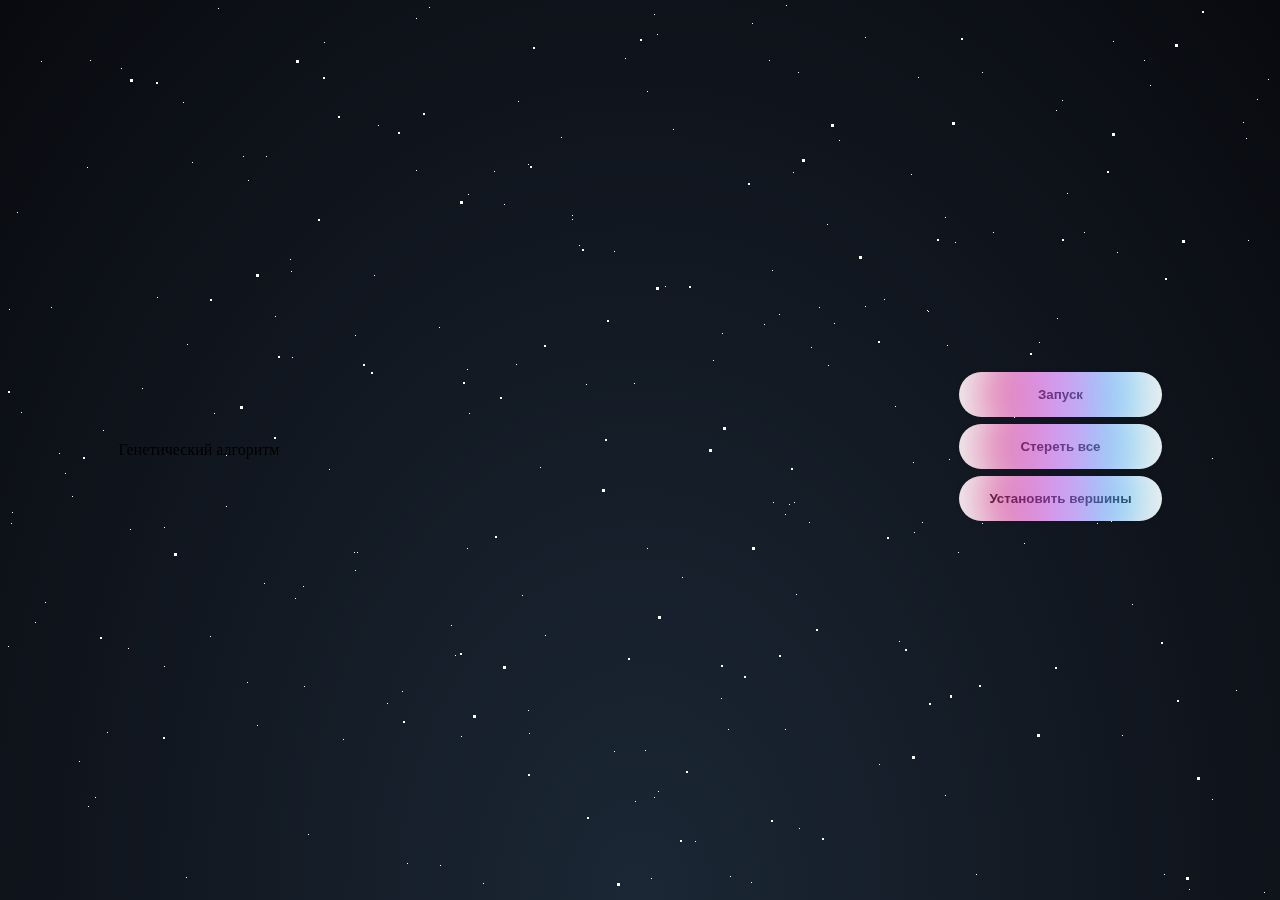
==== commit ecf31aa1: "Change" ====
--- a/genetic.html
+++ b/genetic.html
@@ -7,7 +7,7 @@
     <link rel="stylesheet" href="gen.css">
     <link rel="stylesheet" href="background.css">
     <link type="image/x-icon" href="/image/thomas.jpg" rel="shortcut icon">
-    <link href='https://fonts.googleapis.com/css?family=Lato:300,400,700' rel='stylesheet' type='text/css'>
+    <link href="https://fonts.googleapis.com/css2?family=Sora:wght@100..800&display=swap" rel="stylesheet">
     <title>Генетика</title>
 </head>
 
@@ -19,8 +19,9 @@
     </section>
     <section class="content">
         <div class="container">
+            <p>Генетический алгоритм</p>
             <div class="canvas_container">
-                <canvas id="canvas" class="canvas-border" width="500" height="400"></canvas>
+                <canvas id="canvas" class="canvas_border" width="500" height="400"></canvas>
             </div>
             <div class="btn_container">
                 <button id="startBtn" class="button">
